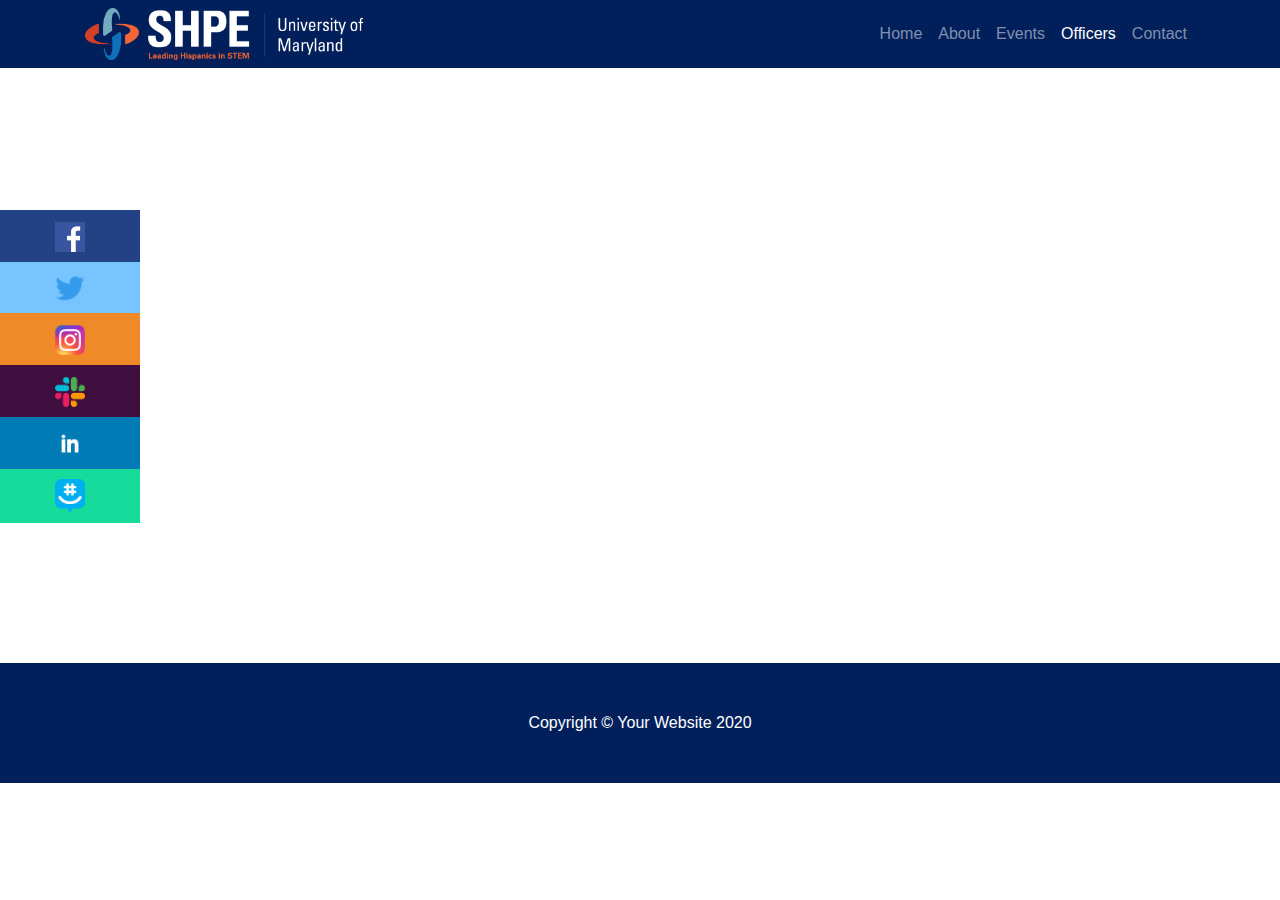
==== events.html @ 1dc37602 "add google calendar and events page" ====
<!DOCTYPE html>
<html lang="en">

<head>

  <meta charset="utf-8">
  <meta name="viewport" content="width=device-width, initial-scale=1, shrink-to-fit=no">
  <meta name="description" content="">
  <meta name="author" content="">

  <title>SHPE-UMD</title>

  <!-- Bootstrap core CSS -->
  <link href="vendor/bootstrap/css/bootstrap.min.css" rel="stylesheet">

  <!-- Custom styles for this template -->
  <link href="css/small-business.css" rel="stylesheet">

  <style>
    h1 {
      font-family: "shpefontcondensed"
    }
    h2 {
      font-family: "shpefont"
    }
  </style>

</head>

<body>

  <!--Social Media Bar-->
  <div class="icon-bar">
    <a href="https://www.facebook.com/shpeumd1/" class="facebook"><img src="icons/facebook.png" width="25%" height="25%"></img></a> 
    <a href="https://twitter.com/shpeumd" class="twitter"><img src="icons/twitter.png" width="25%" height="25%"></img></a> 
    <a href="https://www.instagram.com/shpeumd/?hl=en" class="instagram"><img src="icons/instagram.png" width="25%" height="25%"></img></a> 
    <a href="https://join.slack.com/t/shpeumd/shared_invite/zt-a61ib7ar-_6NK1bLf2T11wqc3DcBuqA" class="slack"><img src="icons/slack.png" width="25%" height="25%"></img></a> 
    <a href="https://www.linkedin.com/company/42294606" class="linkedin"><img src="icons/linkedin.png" width="25%" height="25%"></img></a>
    <a href="https://groupme.com/join_group/5769421/7jMYc9" class="groupme"><img src="icons/groupme.png" width="25%" height="25%"></img></a> 
  </div>

  <!-- Navigation -->
  <nav class="navbar navbar-expand-lg navbar-dark bg-dark fixed-top">
    <div class="container">
      <img href="https://www.shpe.org/" src="SHPE_logo_horiz_University of Maryland_DKBG.png" width="25%" height="25%">
      <button class="navbar-toggler" type="button" data-toggle="collapse" data-target="#navbarResponsive" aria-controls="navbarResponsive" aria-expanded="false" aria-label="Toggle navigation">
        <span class="navbar-toggler-icon"></span>
      </button>
      <div class="collapse navbar-collapse" id="navbarResponsive">
        <ul class="navbar-nav ml-auto">
          <li class="nav-item">
            <a class="nav-link" href="index.html">Home</a>
          </li>
          <li class="nav-item">
            <a class="nav-link" href="about.html">About</a>
          </li>
          <li class="nav-item">
            <a class="nav-link" href="events.html">Events</a>
          </li>
          <li class="nav-item active">
            <a class="nav-link" href="officerstest.html">Officers
              <span class="sr-only">(current)</span>
            </a>
          </li>
          <li class="nav-item">
            <a class="nav-link" href="contact.html">Contact</a>
          </li>
        </ul>
      </div>
    </div>
  </nav>

  <!-- Page Content -->
  <section class="white-panel">
    <iframe style="border: 0;" src="https://calendar.google.com/calendar/embed?src=si1e8smks4t1g2saqjfbtb3jv0%40group.calendar.google.com&amp;ctz=America%2FNew_York" width="800" height="600" frameborder="0" scrolling="no"></iframe>
  </section>
    <!-- /.container -->

  <!-- Footer -->
  <footer class="py-5 bg-dark">
    <div class="container">
      <p class="m-0 text-center text-white">Copyright &copy; Your Website 2020</p>
    </div>
    <!-- /.container -->
  </footer>

  <!-- Bootstrap core JavaScript -->
  <script src="vendor/jquery/jquery.min.js"></script>
  <script src="vendor/bootstrap/js/bootstrap.bundle.min.js"></script>

</body>

</html>
---- css/small-business.css ----
/*!
 * Start Bootstrap - Small Business (https://startbootstrap.com/templates/small-business)
 * Copyright 2013-2020 Start Bootstrap
 * Licensed under MIT (https://github.com/StartBootstrap/startbootstrap-small-business/blob/master/LICENSE)
 */
body {
  padding-top: 56px;
}

@font-face { font-family: shpefontcondensed; font-weight: lighter; src: url('fonts/Univers-LT-Std-47-Light-Condensed_46333.ttf'); }
@font-face { font-family: shpefontcondensed; font-weight: bold; src: url('fonts/Univers-LT-Std-67-Bold-Condensed_46347.ttf'); }
@font-face { font-family: shpefontcondensed; src: url('fonts/Univers-LT-Std-57-Condensed_46340.ttf'); }

@font-face { font-family: shpefont; src: url('fonts/Univers-LT-Std-55-Roman_46338.ttf'); }
@font-face { font-family: shpefont; font-weight: lighter; src: url('fonts/Univers-LT-Std-45-Light_46331.ttf'); }

.bg-dark {
  background-color: #001F5B !important;
}

.sldfit {
  float: center;
  height: 1005px;
  width:  1920px;
  background-size: cover;
}

.img-portrait {
  width: 201px;
  height: 281px;
}

h1 {
  font-family:shpefontcondensed, Helvetica, sans-serif;
}

.compartment {
  max-width: 73.75rem;
  margin-right: auto;
  margin-left: auto;
  padding-left: 1.6666666666666667em;
  padding-right: 1.6666666666666667em;
}

h4 {
  display: block;
  margin-block-start: 1.33em;
  margin-block-end: 1.33em;
  margin-inline-start: 0px;
  margin-inline-end: 0px;
  font-weight: bold;
}

/* slides */
* {box-sizing: border-box}
/* body {font-family: Verdana, sans-serif; margin:0} */
.mySlides {display: none}
img {vertical-align: middle;}

/* Slideshow container */
.slideshow-container {
  max-width: 1000px;
  position: relative;
  margin: auto;
}

/* Next & previous buttons */
.prev_arr, .next_arr {
  cursor: pointer;
  position: absolute;
  top: 50%;
  width: auto;
  padding: 16px;
  margin-top: -22px;
  color: white;
  font-weight: bold;
  font-size: 18px;
  transition: 0.6s ease;
  border-radius: 0 3px 3px 0;
  user-select: none;
}

/* Position the "next button" to the right */
.next_arr {
  right: 0;
  border-radius: 3px 0 0 3px;
}

/* On hover, add a black background color with a little bit see-through */
.prev_arr:hover, .next_arr:hover {
  background-color: rgba(0,0,0,0.8);
}

/* Caption text */
.text {
  color: #f2f2f2;
  font-size: 15px;
  padding: 8px 12px;
  position: absolute;
  bottom: 8px;
  width: 100%;
  text-align: center;
}

/* Number text (1/3 etc) */
.numbertext {
  color: #f2f2f2;
  font-size: 12px;
  padding: 8px 12px;
  position: absolute;
  top: 0;
}

/* The dots/bullets/indicators */
.dot {
  cursor: pointer;
  height: 15px;
  width: 15px;
  margin: 0 2px;
  background-color: #bbb;
  border-radius: 50%;
  display: inline-block;
  transition: background-color 0.6s ease;
}

.active-dot .dot:hover {
  background-color: #717171;
}

/* Fading animation */
.fade {
  -webkit-animation-name: fade;
  -webkit-animation-duration: 1.5s;
  -webkit-animation-fill-mode: forwards;
  animation-name: fade;
  animation-duration: 1.5s;
  animation-fill-mode: forwards;
}

@-webkit-keyframes fade {
  from {opacity: .4} 
  to {opacity: 1}
}

@keyframes fade {
  from {opacity: .4} 
  to {opacity: 1}
}

/* On smaller screens, decrease text size */
@media only screen and (max-width: 300px) {
  .prev_arr, .next_arr,.text {font-size: 11px}
}

.icon-bar {
  position: fixed;
  top: 30%;
  height: 120px;
  width: 140px;
  -webkit-transform: translateY(-50%);
  -ms-transform: translateY(-50%);
  transform: translateY(-50%);
}

.icon-bar a {
  display: block;
  text-align: center;
  padding: 10px;
  transition: all 0.3s ease;
  color: white;
  font-size: 20px;
}

.icon-bar a:hover {
  background-color: #000;
}

.facebook {
  background: #234286;
  color: white;
}

.twitter {
  background: #77c4ff;
  color: white;
}

.slack {
  background: #3F0F3F;
  color: white;
}

.linkedin {
  background: #007bb5;
  color: white;
}

.instagram {
  background: #f08928;
  color: white;
}

.groupme {
  background: #16db9a;
  color: white;
}
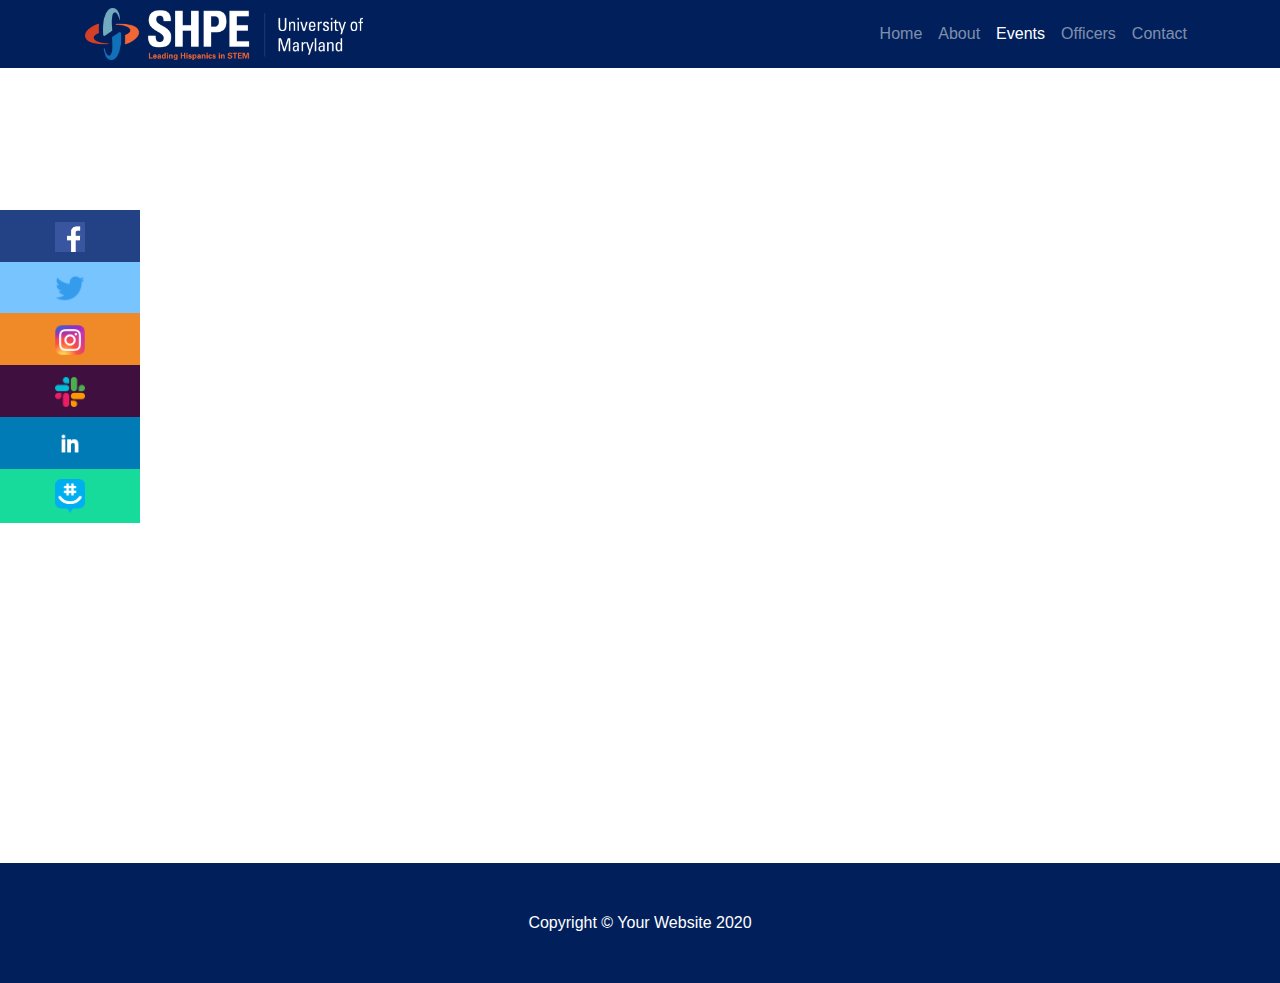
==== commit ff1bc6d2: "calendar fix" ====
--- a/events.html
+++ b/events.html
@@ -54,13 +54,12 @@
           <li class="nav-item">
             <a class="nav-link" href="about.html">About</a>
           </li>
+          <li class="nav-item active">
+            <a class="nav-link" href="events.html">Events
+              <span class="sr-only">(current)</span></a>
+          </li>
           <li class="nav-item">
-            <a class="nav-link" href="events.html">Events</a>
-          </li>
-          <li class="nav-item active">
-            <a class="nav-link" href="officerstest.html">Officers
-              <span class="sr-only">(current)</span>
-            </a>
+            <a class="nav-link" href="officerstest.html">Officers</a>
           </li>
           <li class="nav-item">
             <a class="nav-link" href="contact.html">Contact</a>
@@ -72,7 +71,7 @@
 
   <!-- Page Content -->
   <section class="white-panel">
-    <iframe style="border: 0;" src="https://calendar.google.com/calendar/embed?src=si1e8smks4t1g2saqjfbtb3jv0%40group.calendar.google.com&amp;ctz=America%2FNew_York" width="800" height="600" frameborder="0" scrolling="no"></iframe>
+    <div align="center"><iframe style="border: 0;" src="https://calendar.google.com/calendar/embed?src=si1e8smks4t1g2saqjfbtb3jv0%40group.calendar.google.com&amp;ctz=America%2FNew_York" width="800" height="800" frameborder="0" scrolling="no"></iframe></div>
   </section>
     <!-- /.container -->
 
